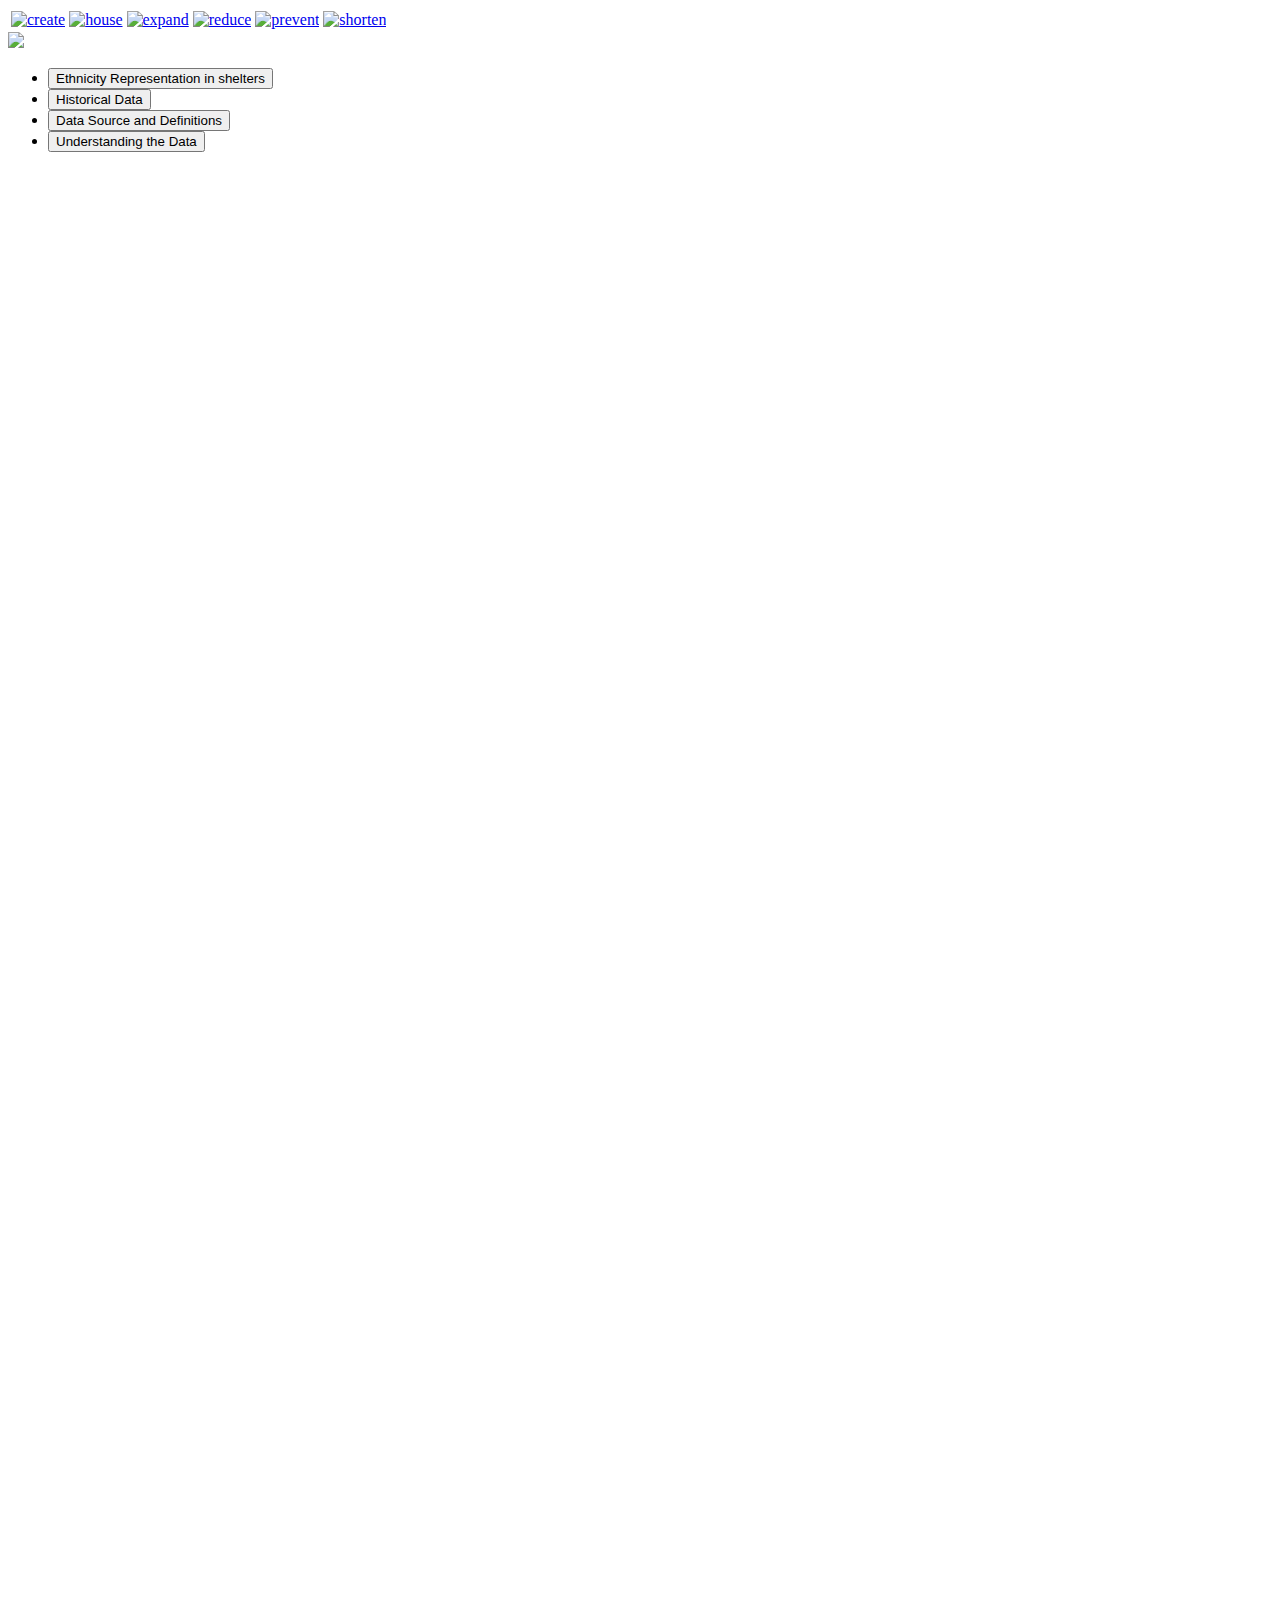
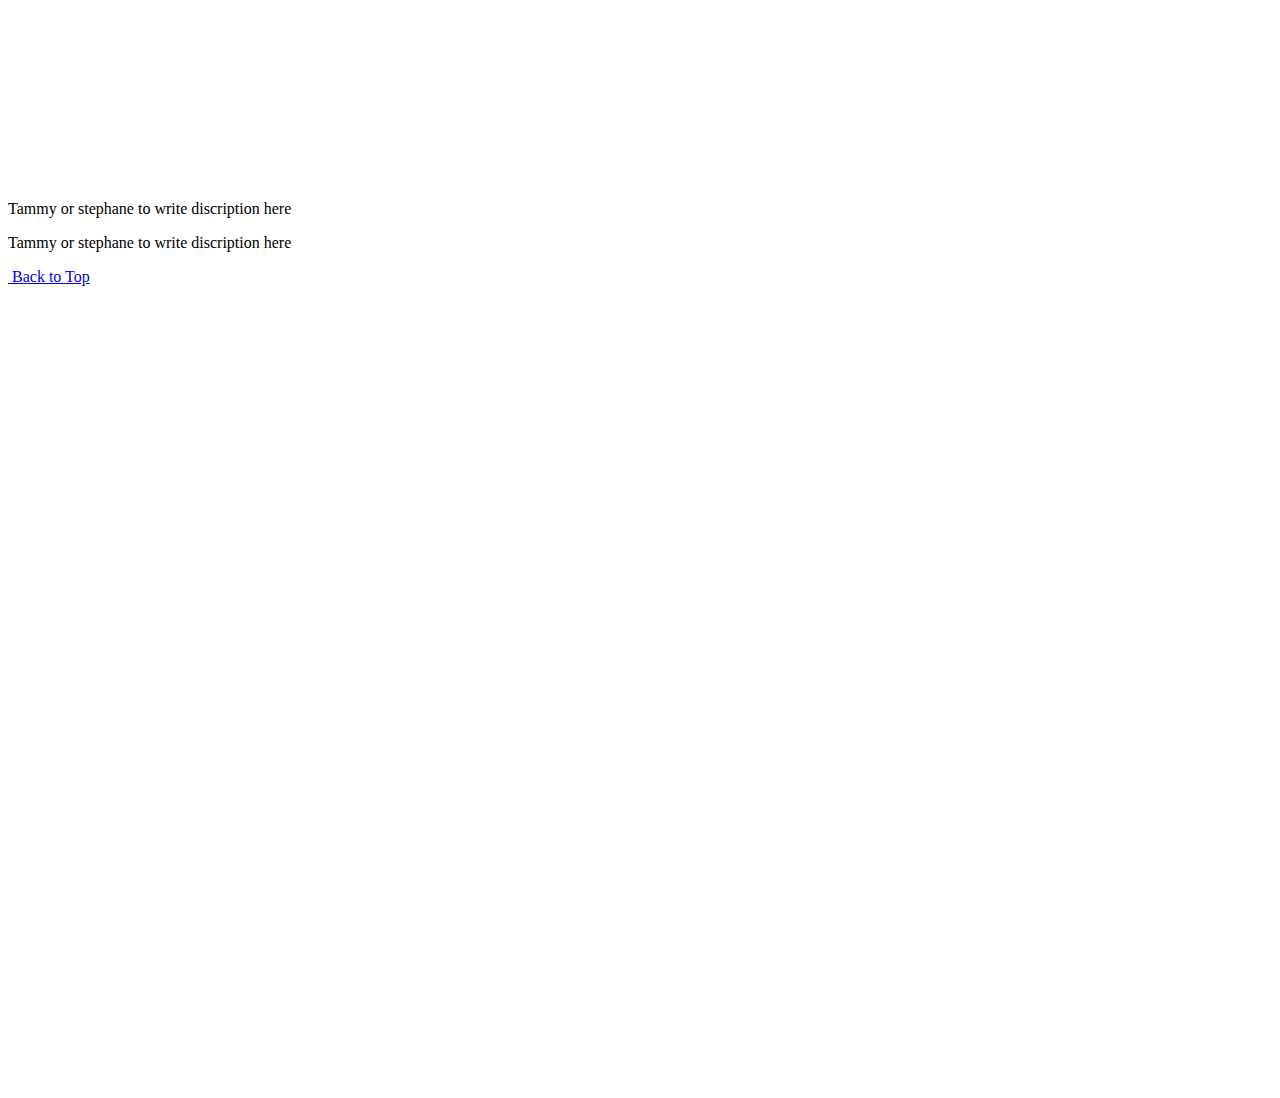
==== eliminate.html @ ef2f5c13 "Made changes to the header" ====
<!DOCTYPE html>
<!DOCTYPE html>
<html lang="en" dir="ltr">
  <head>
    <link rel="stylesheet" href="STYLE.CSS">
    <meta charset="utf-8">
    	<meta charset="UTF-8">
	<meta name="viewport" content="width=device-width, initial-scale=1, minimum-scale=1, user-scalable=yes">
	<meta http-equiv="X-UA-Compatible" content="IE=edge">
	<link rel='stylesheet' id='bootstrap-style-css'  href='https://www.toronto.ca/wp-content/themes/cot/css/bootstrap.3.4.1.min.css?ver=1674756213' type='text/css' media='all' />
<link rel='stylesheet' id='cot-style-css'  href='https://www.toronto.ca/wp-content/themes/cot/css/cot.css?ver=1674756213' type='text/css' media='all' />
<link rel="stylesheet" href="/resources/wp-feedback/styles/main0.css">


    <title>Eliminate</title>
  </head>
  <body>
	  <body>
      <table>
        <tr>
      <td><a href="create.html"><img src="create.JPG" alt="create"/></a></td>
      <td><a href="house.html"><img src="House.JPG" alt="house"/></a></td>
      <td><a href="expand.html"><img src="Expand.JPG" alt="expand"/></a></td>
    <td><a href="reduce.html"><img src="reduce.JPG" alt="reduce"/></a></td>
    <td><a href="prevent.html"><img src="Prevent.JPG" alt="prevent"/></a></td>
      <td><a href="shorten.html"><img src="Shorten.JPG" alt="shorten"/></a></td>
  </tr>
      </table>
      <a><img src="Eliminate.JPG"></a>
  
     <div id="cotHeaderBottom" class="cotPlaceholder"></div>

			<div class="row">
				<div id="page-content" class="col-md-8 col-lg-9">
										<div class="pagecontent">


<div id="cot-templatepart-tabs">
  <div class="content-element" id="cot-tabs">

    <ul id="cot-content-tabs" class="nav nav-tabs nav-tabs-primary" role="tablist">


        <li  role="presentation" class="active">
            <button type="button" id="tab-1" tabindex="0" role="tab" aria-controls="tab-panel-1" aria-selected="true" class="selected">Ethnicity Representation in shelters</button></li>



        <li  role="presentation">
            <button type="button" id="tab-2" tabindex="-1" role="tab" aria-controls="tab-panel-2" aria-selected="false">Historical Data</button></li>



        <li  role="presentation">
            <button type="button" id="tab-3" tabindex="-1" role="tab" aria-controls="tab-panel-3" aria-selected="false">Data Source and Definitions</button></li>



        <li  role="presentation">
            <button type="button" id="tab-4" tabindex="-1" role="tab" aria-controls="tab-panel-4" aria-selected="false">Understanding the Data</button></li>



    </ul>

    <div class="tab-content">

              <div id="tab-panel-1" class="tab-pane fade active in" role="tabpanel" aria-labelledby="tab-1" tabindex="-1">
        
<iframe title="Report Section" width="1024" height="804" src="https://app.powerbi.com/view?r=eyJrIjoiZmNkMzkyYjAtMDc5Ny00M2VkLThlZTMtN2NjY2ZlOGQ2MzU0IiwidCI6IjM5OTU0ZWU0LTg4NWYtNGRlOC1hOTMwLTA2ZTBhMWExNDI2OSJ9" frameborder="0" allowFullScreen="true"></iframe>
        </div>
        <div style="clear: both;"></div>
              <div id="tab-panel-2" class="tab-pane fade in" role="tabpanel" aria-labelledby="tab-2" tabindex="-1">

<iframe title="Report Section" width="1024" height="804" src="https://app.powerbi.com/view?r=eyJrIjoiMDZiYTBkYWEtNDc0NS00YmQ1LWE3YjItY2IzMzU5MDAzNzYwIiwidCI6IjM5OTU0ZWU0LTg4NWYtNGRlOC1hOTMwLTA2ZTBhMWExNDI2OSJ9" frameborder="0" allowFullScreen="true"></iframe>
        </div>
 <div style="clear: both;"></div>
              <div id="tab-panel-3" class="tab-pane fade in" role="tabpanel" aria-labelledby="tab-3" tabindex="-1">

		      <p> Tammy or stephane to write discription here</p>
        </div>
	     <div style="clear: both;"></div>
              <div id="tab-panel-4" class="tab-pane fade in" role="tabpanel" aria-labelledby="tab-4" tabindex="-1">

		      <p> Tammy or stephane to write discription here</p>
        </div>

    </div>

  </div>
</div>

					</div>
				</div>
	</div>

	<div id="cotFooterAbove" class="cotPlaceholder"></div>
	<footer id="footer" role="contentinfo">
	<div id="cotFooterTop" class="cotPlaceholder"></div>

	<div w3-include-html="https://www.toronto.ca/globalnav/footer/?fb=false">
		<a href="https://www.toronto.ca/globalnav/footer/?fb=false"></a>
	</div>

	<!-- Google Translate Test -->



	    <!--stopindex-->
	    <a href="#header" id="return-to-top">
				<img src="https://www.toronto.ca/wp-content/themes/cot/img/back-to-top-arrow.png" alt=""/>
				<span class="return-to-top-tip">Back to Top</span>
			</a>
	    <!--startindex-->
	<div id="cotFooterBottom" class="cotPlaceholder"></div>
	</footer>

	<!-- jQuery 3.3.1 -->

		<script src="https://www.toronto.ca/wp-content/themes/cot/js/jquery-3.6.0.min.js"></script>
		<script src="https://www.toronto.ca/wp-content/themes/cot/js/jquery-migrate-3.4.0.min.js"></script>
		<script src="https://www.toronto.ca/cot/jquery-additional-custom-js.js?ver=1.0.0"></script>


	    <script src="https://www.toronto.ca/wp-content/themes/cot/js/bootstrap.3.4.1.min.js"></script>

		<script src="https://www.toronto.ca/wp-content/themes/cot/js/footer.js"></script>


	<script>
	        w3IncludeHTML(function () {
	        var scriptTag = document.createElement('script'), // create a script tag
	            firstScriptTag = document.getElementsByTagName('script')[0]; // find the first script tag in the document
	        scriptTag.src = "https://www.toronto.ca/wp-content/themes/cot/js/scripts.js";  // set the source of the script to your script
	        firstScriptTag.parentNode.insertBefore(scriptTag, firstScriptTag);
	    });
	    </script>

	<!-- Google Translate Test -->
	<script>function translate() {new google.translate.TranslateElement({pageLanguage: 'en'}, 'translate_btn');}</script>

	<!-- From here to the next endbuild tag, all the files will be concatenated into a single file called main.js: -->
	<script src="/resources/wp-feedback/scripts/main0.js"></script><script type='text/javascript' src='https://www.toronto.ca/scripts/webtrends-infinity.load.js?ver=5.6.7' id='webtrends_script-js'></script>
	<script type='text/javascript' src='//translate.google.com/translate_a/element.js?cb=translate&#038;ver=5.6.7' id='google-translate-js'></script>
	<script type='text/javascript' src='https://www.toronto.ca/wp-content/themes/cot/js/navigation.js?ver=20151215' id='cot-navigation-js'></script>
	<script type='text/javascript' src='https://www.toronto.ca/wp-content/themes/cot/js/skip-link-focus-fix.js?ver=20151215' id='cot-skip-link-focus-fix-js'></script>
	<script type='text/javascript' src='https://www.toronto.ca/wp-content/themes/cot/js/jquery.ui.autocomplete.1.12.1.js?ver=20190312' id='cot-jquery-autocomplete-js'></script>
	<script type='text/javascript' src='https://www.toronto.ca/wp-content/themes/cot/js/search.js?ver=20170712' id='cot-search-js'></script>
	<script type='text/javascript' src='https://www.toronto.ca/cot/script.js?ver=1.0.0' id='script-name-js'></script>
	<script type='text/javascript' src='https://www.toronto.ca/wp-content/themes/cot/js/cottabs.js?ver=20180717' id='cottabs-js'></script>
	<div id="want-to-modal" class="modal fade" tabindex="-1" role="dialog">
	    <div w3-include-html="https://www.toronto.ca/globalnav/iwantto/"><a
	                href="https://www.toronto.ca/globalnav/iwantto/"></a></div>
	</div>


  </body>
  </html>


    
    <iframe title="Report Section" width="1900" height="800" src="https://app.powerbi.com/view?r=eyJrIjoiMjk1MDU5N2UtYzA1YS00ODM1LWJmZjMtODY3NjU1ODU1ZDc3IiwidCI6IjM5OTU0ZWU0LTg4NWYtNGRlOC1hOTMwLTA2ZTBhMWExNDI2OSJ9" frameborder="0" allowFullScreen="true"></iframe>
  </body>
  </html>
---- STYLE.CSS ----
.center {
    margin-left: auto;
    margin-right: auto;
   
  }
.body {
     background-color:grey;
}
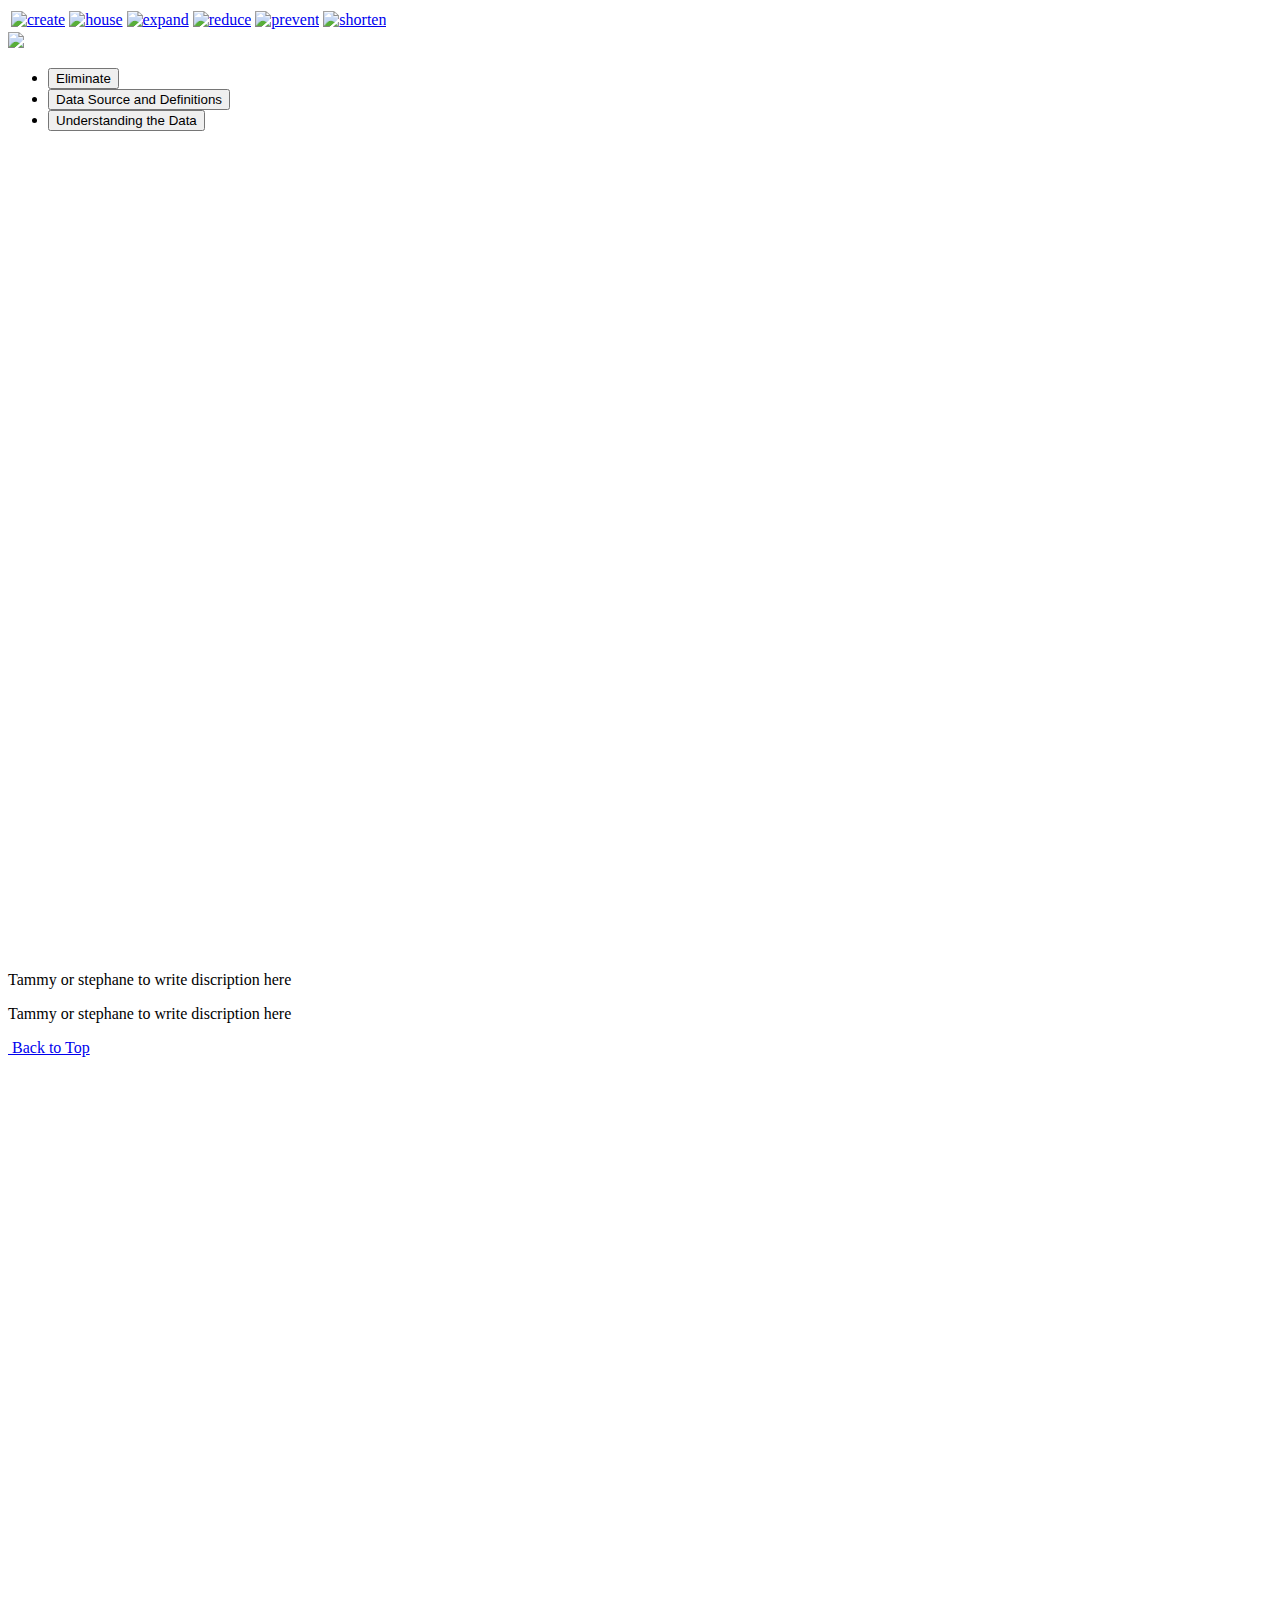
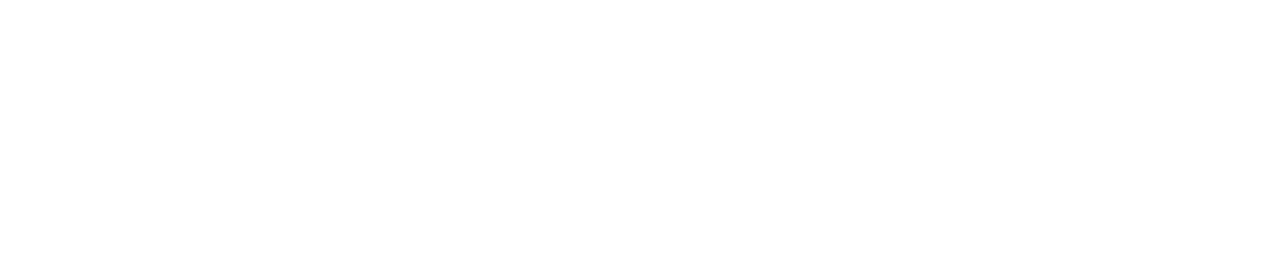
==== commit 516cb225: "Changes" ====
--- a/eliminate.html
+++ b/eliminate.html
@@ -42,12 +42,12 @@
 
 
         <li  role="presentation" class="active">
-            <button type="button" id="tab-1" tabindex="0" role="tab" aria-controls="tab-panel-1" aria-selected="true" class="selected">Ethnicity Representation in shelters</button></li>
+            <button type="button" id="tab-1" tabindex="0" role="tab" aria-controls="tab-panel-1" aria-selected="true" class="selected">Eliminate</button></li>
 
 
 
-        <li  role="presentation">
-            <button type="button" id="tab-2" tabindex="-1" role="tab" aria-controls="tab-panel-2" aria-selected="false">Historical Data</button></li>
+       <!--<li  role="presentation">
+            <button type="button" id="tab-2" tabindex="-1" role="tab" aria-controls="tab-panel-2" aria-selected="false">Historical Data</button></li>-->
 
 
 
@@ -67,13 +67,13 @@
 
               <div id="tab-panel-1" class="tab-pane fade active in" role="tabpanel" aria-labelledby="tab-1" tabindex="-1">
         
-<iframe title="Report Section" width="1024" height="804" src="https://app.powerbi.com/view?r=eyJrIjoiZmNkMzkyYjAtMDc5Ny00M2VkLThlZTMtN2NjY2ZlOGQ2MzU0IiwidCI6IjM5OTU0ZWU0LTg4NWYtNGRlOC1hOTMwLTA2ZTBhMWExNDI2OSJ9" frameborder="0" allowFullScreen="true"></iframe>
+				<iframe title="eliminate" width="1024" height="804" src="https://app.powerbi.com/view?r=eyJrIjoiMjk1MDU5N2UtYzA1YS00ODM1LWJmZjMtODY3NjU1ODU1ZDc3IiwidCI6IjM5OTU0ZWU0LTg4NWYtNGRlOC1hOTMwLTA2ZTBhMWExNDI2OSJ9" frameborder="0" allowFullScreen="true"></iframe>
         </div>
-        <div style="clear: both;"></div>
+       <!-- <div style="clear: both;"></div>
               <div id="tab-panel-2" class="tab-pane fade in" role="tabpanel" aria-labelledby="tab-2" tabindex="-1">
 
 <iframe title="Report Section" width="1024" height="804" src="https://app.powerbi.com/view?r=eyJrIjoiMDZiYTBkYWEtNDc0NS00YmQ1LWE3YjItY2IzMzU5MDAzNzYwIiwidCI6IjM5OTU0ZWU0LTg4NWYtNGRlOC1hOTMwLTA2ZTBhMWExNDI2OSJ9" frameborder="0" allowFullScreen="true"></iframe>
-        </div>
+        </div>-->
  <div style="clear: both;"></div>
               <div id="tab-panel-3" class="tab-pane fade in" role="tabpanel" aria-labelledby="tab-3" tabindex="-1">
 
